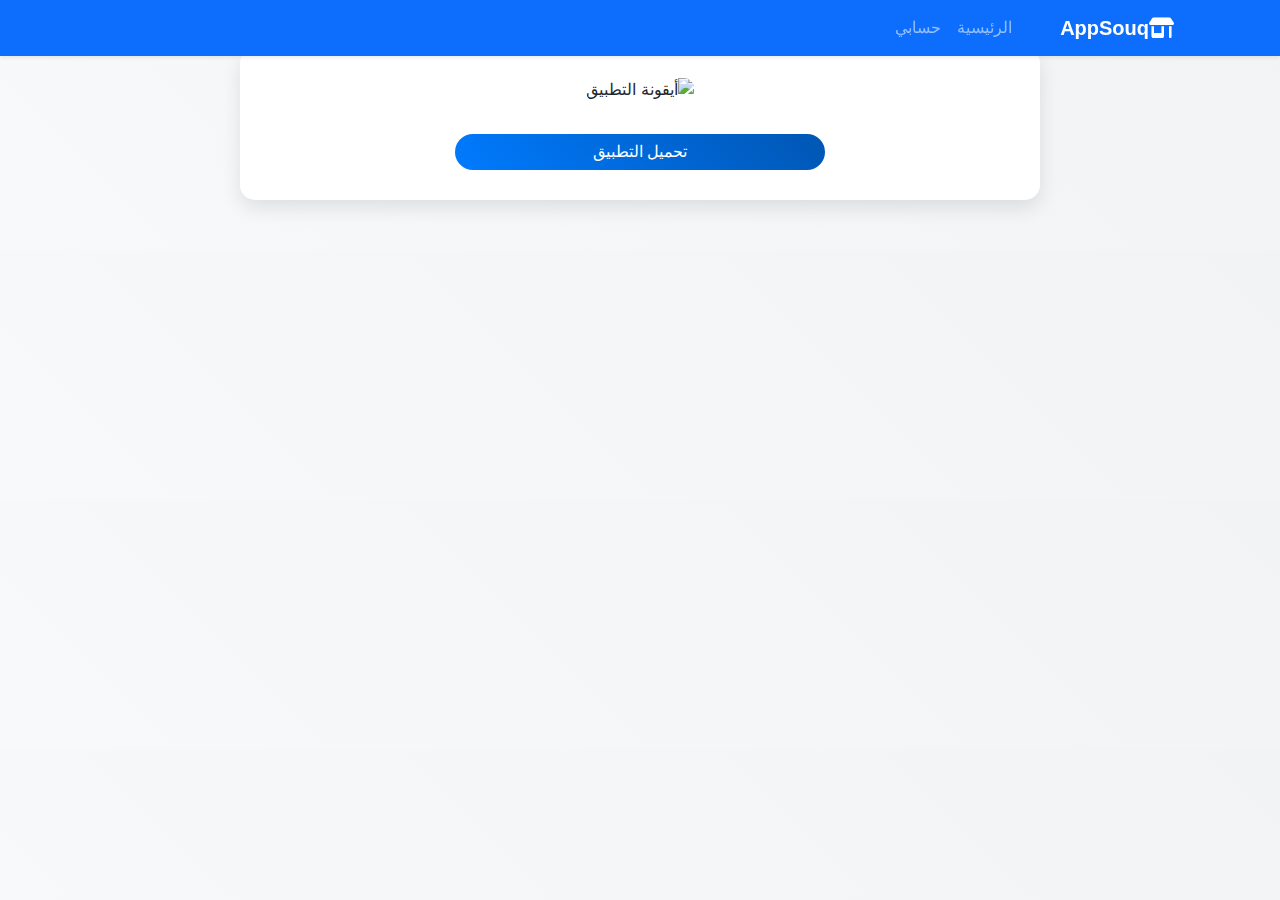
==== download.html @ 1bb94902 "Add files via upload" ====
<!DOCTYPE html>
<html lang="ar" dir="rtl">
<head>
    <meta charset="UTF-8">
    <meta name="viewport" content="width=device-width, initial-scale=1.0">
    <title>تحميل التطبيق - AppSouq</title>
    <link href="https://cdn.jsdelivr.net/npm/bootstrap@5.3.0/dist/css/bootstrap.min.css" rel="stylesheet">
    <link rel="stylesheet" href="https://cdnjs.cloudflare.com/ajax/libs/font-awesome/6.5.0/css/all.min.css">
    <style>
        body {
            font-family: 'Tajawal', sans-serif;
            background: linear-gradient(45deg, #f8f9fa 0%, #f1f3f5 100%);
        }
        .download-section {
            max-width: 800px;
            margin: 50px auto;
            padding: 30px;
            background: #fff;
            border-radius: 15px;
            box-shadow: 0 8px 20px rgba(0, 0, 0, 0.1);
        }
        .btn-primary {
            background: linear-gradient(45deg, #007BFF, #0056b3);
            border: none;
        }
        .btn-primary:hover {
            background: linear-gradient(45deg, #0056b3, #003f7f);
        }
        .app-icon {
            width: 100px;
            height: 100px;
            object-fit: cover;
            border-radius: 10px;
        }
    </style>
</head>
<body class="bg-light">

    <!-- شريط التنقل -->
    <nav class="navbar navbar-expand-lg navbar-dark bg-primary shadow-sm fixed-top">
        <div class="container">
            <a class="navbar-brand fw-bold d-flex align-items-center" href="index.html">
                <i class="fas fa-store-alt me-2"></i>
                <span>AppSouq</span>
            </a>
            <button class="navbar-toggler" type="button" data-bs-toggle="collapse" data-bs-target="#navbarNav">
                <span class="navbar-toggler-icon"></span>
            </button>
            <div class="collapse navbar-collapse" id="navbarNav">
                <ul class="navbar-nav ms-auto">
                    <li class="nav-item">
                        <a class="nav-link" href="index.html">الرئيسية</a>
                    </li>
                    <li class="nav-item">
                        <a class="nav-link" href="profile.html">حسابي</a>
                    </li>
                </ul>
            </div>
        </div>
    </nav>

    <!-- قسم تحميل التطبيق -->
    <section class="download-section mt-5">
        <div class="text-center">
            <img id="appIcon" class="app-icon mb-3" src="" alt="أيقونة التطبيق">
            <h2 id="appName" class="text-primary fw-bold mb-3"></h2>
            <p id="appDescription" class="text-muted"></p>
            <a id="downloadButton" href="#" class="btn btn-primary w-50 rounded-pill" download>تحميل التطبيق</a>
        </div>
    </section>

    <!-- Scripts -->
    <script src="https://cdn.jsdelivr.net/npm/bootstrap@5.3.0/dist/js/bootstrap.bundle.min.js"></script>
    <script src="https://www.gstatic.com/firebasejs/8.10.0/firebase-app.js"></script>
    <script src="https://www.gstatic.com/firebasejs/8.10.0/firebase-database.js"></script>
    <script>
        // إعداد Firebase
        const firebaseConfig = {
            apiKey: "AIzaSyAySsu-6Hgt07j4JOcjLryo-v0ECwGUIb8",
            authDomain: "Authjk",
            projectId: "appsouq-9714b",
            storageBucket: "appsouq-9714b.appspot.com",
            messagingSenderId: "437915304190",
            appId: "1:437915304190:android:e28af3f65c55e1c60ae5af",
            databaseURL: "https://appsouq-9714b-default-rtdb.firebaseio.com"
        };

        firebase.initializeApp(firebaseConfig);
        const database = firebase.database();

        // الحصول على معرف التطبيق من الرابط
        const urlParams = new URLSearchParams(window.location.search);
        const appId = urlParams.get('appId');

        if (appId) {
            // جلب بيانات التطبيق من Firebase
            database.ref('apps/' + appId).once('value').then((snapshot) => {
                const appData = snapshot.val();
                if (appData) {
                    document.getElementById('appName').textContent = appData.name;
                    document.getElementById('appIcon').src = appData.iconUrl;
                    document.getElementById('appDescription').textContent = appData.description;
                    document.getElementById('downloadButton').href = appData.fileUrl;
                } else {
                    alert('التطبيق غير موجود!');
                    window.location.href = 'index.html';
                }
            }).catch((error) => {
                alert('حدث خطأ أثناء تحميل بيانات التطبيق: ' + error.message);
                window.location.href = 'index.html';
            });
        } else {
            alert('معرف التطبيق مفقود!');
            window.location.href = 'index.html';
        }
    </script>

</body>
</html>
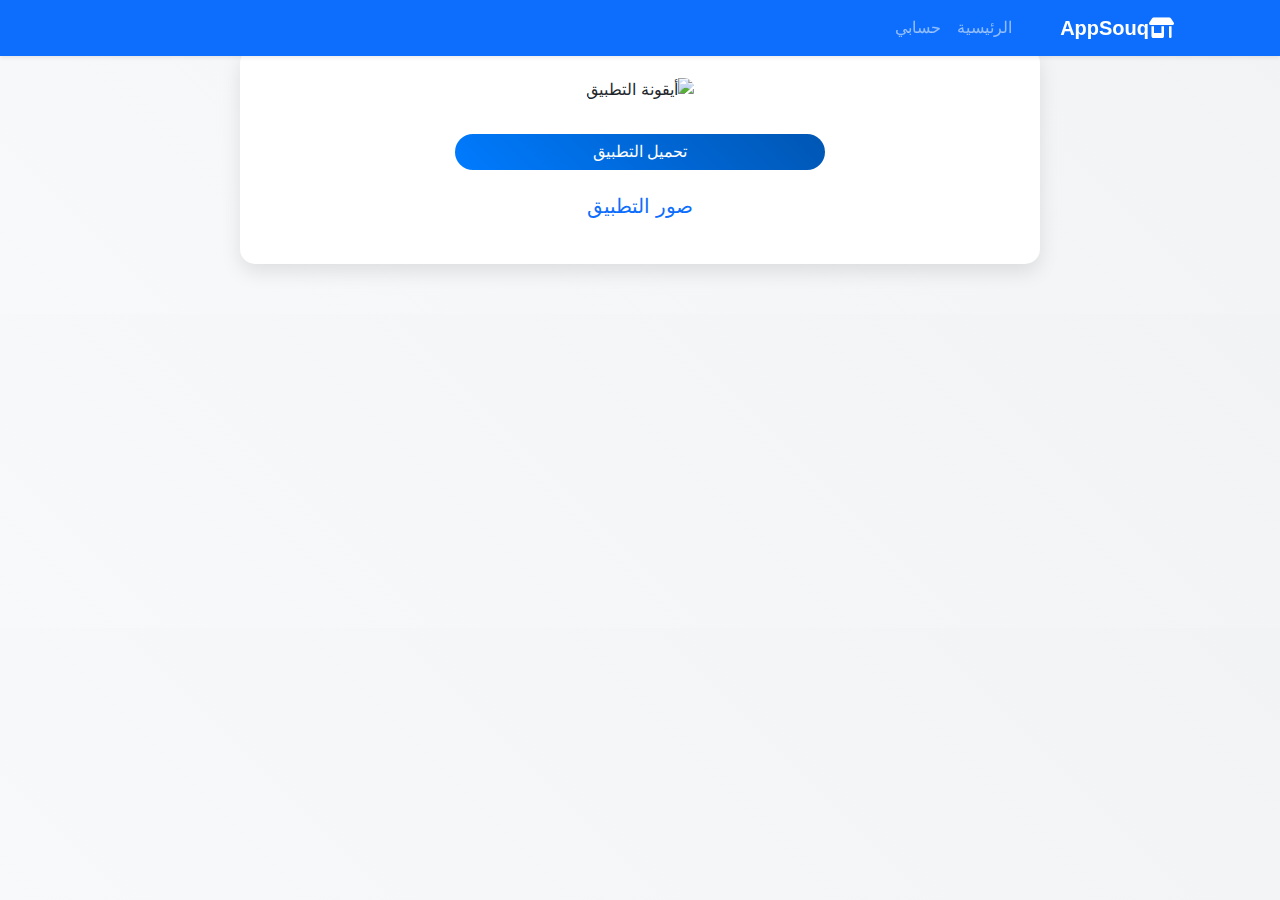
==== commit 1f0dc0e2: "Update download.html" ====
--- a/download.html
+++ b/download.html
@@ -31,6 +31,27 @@
             height: 100px;
             object-fit: cover;
             border-radius: 10px;
+        }
+        .screenshot {
+            max-width: 100%;
+            margin-bottom: 10px;
+            border-radius: 10px;
+        }
+        #progressBar {
+            height: 20px;
+            background-color: #007BFF;
+            width: 0;
+            border-radius: 10px;
+        }
+        #loadingText {
+            margin-top: 10px;
+        }
+        .error-message {
+            background-color: #ffcccc;
+            color: #ff0000;
+            padding: 10px;
+            border-radius: 5px;
+            display: none;
         }
     </style>
 </head>
@@ -65,7 +86,21 @@
             <img id="appIcon" class="app-icon mb-3" src="" alt="أيقونة التطبيق">
             <h2 id="appName" class="text-primary fw-bold mb-3"></h2>
             <p id="appDescription" class="text-muted"></p>
-            <a id="downloadButton" href="#" class="btn btn-primary w-50 rounded-pill" download>تحميل التطبيق</a>
+            <a id="downloadButton" href="#" class="btn btn-primary w-50 rounded-pill">تحميل التطبيق</a>
+            
+            <!-- قسم صور السكرين شوت -->
+            <div id="screenshotsSection" class="mt-4">
+                <h5 class="text-primary mb-3">صور التطبيق</h5>
+                <div id="screenshotsContainer" class="d-flex flex-wrap justify-content-center"></div>
+            </div>
+            
+            <div id="loadingSection" class="mt-4" style="display: none;">
+                <div id="progressBar"></div>
+                <p id="loadingText" class="text-muted">جاري تحميل التطبيق...</p>
+            </div>
+            <div id="errorMessage" class="error-message mt-3">
+                <strong>خطأ:</strong> الملف معطوب أو غير موجود.
+            </div>
         </div>
     </section>
 
@@ -73,6 +108,7 @@
     <script src="https://cdn.jsdelivr.net/npm/bootstrap@5.3.0/dist/js/bootstrap.bundle.min.js"></script>
     <script src="https://www.gstatic.com/firebasejs/8.10.0/firebase-app.js"></script>
     <script src="https://www.gstatic.com/firebasejs/8.10.0/firebase-database.js"></script>
+    <script src="https://www.gstatic.com/firebasejs/8.10.0/firebase-auth.js"></script>
     <script>
         // إعداد Firebase
         const firebaseConfig = {
@@ -87,33 +123,96 @@
 
         firebase.initializeApp(firebaseConfig);
         const database = firebase.database();
-
-        // الحصول على معرف التطبيق من الرابط
-        const urlParams = new URLSearchParams(window.location.search);
-        const appId = urlParams.get('appId');
-
-        if (appId) {
-            // جلب بيانات التطبيق من Firebase
-            database.ref('apps/' + appId).once('value').then((snapshot) => {
-                const appData = snapshot.val();
-                if (appData) {
-                    document.getElementById('appName').textContent = appData.name;
-                    document.getElementById('appIcon').src = appData.iconUrl;
-                    document.getElementById('appDescription').textContent = appData.description;
-                    document.getElementById('downloadButton').href = appData.fileUrl;
+        const auth = firebase.auth();
+
+        // التحقق من تسجيل دخول المستخدم والحصول على الـ UID
+        firebase.auth().onAuthStateChanged(function(user) {
+            if (user) {
+                const userUid = user.uid; // جلب الـ UID الخاص بالمستخدم
+                const urlParams = new URLSearchParams(window.location.search);
+                const appId = urlParams.get('appId');
+
+                if (appId) {
+                    // جلب بيانات التطبيق من Firebase بناءً على الـ UID
+                    database.ref('apps/' + userUid + '/' + appId).once('value').then((snapshot) => {
+                        const appData = snapshot.val();
+                        if (appData) {
+                            document.getElementById('appName').textContent = appData.name;
+                            document.getElementById('appIcon').src = appData.iconUrl;
+                            document.getElementById('appDescription').textContent = appData.description;
+                            document.getElementById('downloadButton').href = appData.fileUrl;
+
+                            // التحقق من صحة الرابط
+                            const fileUrl = appData.fileUrl;
+                            fetch(fileUrl, { method: 'HEAD' }).then(response => {
+                                if (response.ok) {
+                                    // إذا كان الرابط صحيحًا، لا تظهر رسالة الخطأ
+                                    document.getElementById('errorMessage').style.display = 'none';
+                                } else {
+                                    // إذا كان الرابط غير صحيح، إظهار رسالة الخطأ
+                                    document.getElementById('errorMessage').style.display = 'block';
+                                }
+                            }).catch(() => {
+                                // في حالة حدوث خطأ في الاتصال بالخادم، إظهار رسالة الخطأ
+                                document.getElementById('errorMessage').style.display = 'block';
+                            });
+
+                            // عرض صور السكرين شوت
+                            const screenshots = appData.screenshots || [];
+                            const screenshotsContainer = document.getElementById('screenshotsContainer');
+                            screenshotsContainer.innerHTML = ''; // إفراغ الصور القديمة
+
+                            screenshots.forEach((url) => {
+                                const img = document.createElement('img');
+                                img.src = url;
+                                img.className = 'screenshot';
+                                screenshotsContainer.appendChild(img);
+                            });
+                        } else {
+                            alert('التطبيق غير موجود!');
+                            window.location.href = 'index.html';
+                        }
+                    }).catch((error) => {
+                        alert('حدث خطأ أثناء تحميل بيانات التطبيق: ' + error.message);
+                        window.location.href = 'index.html';
+                    });
                 } else {
-                    alert('التطبيق غير موجود!');
+                    alert('معرف التطبيق مفقود!');
                     window.location.href = 'index.html';
                 }
-            }).catch((error) => {
-                alert('حدث خطأ أثناء تحميل بيانات التطبيق: ' + error.message);
-                window.location.href = 'index.html';
-            });
-        } else {
-            alert('معرف التطبيق مفقود!');
-            window.location.href = 'index.html';
-        }
+            } else {
+                alert('يجب تسجيل الدخول للوصول إلى هذه الصفحة!');
+                window.location.href = 'login.html';
+            }
+        });
+
+        // إضافة الحدث لزر التحميل
+        document.getElementById('downloadButton').addEventListener('click', function(event) {
+            event.preventDefault();
+            
+            // التحقق من وجود رسالة الخطأ
+            if (document.getElementById('errorMessage').style.display === 'none') {
+                // إخفاء زر التحميل
+                document.getElementById('downloadButton').style.display = 'none';
+
+                // إظهار شريط التحميل
+                document.getElementById('loadingSection').style.display = 'block';
+                let progress = 0;
+                const interval = setInterval(function() {
+                    progress += 10;
+                    document.getElementById('progressBar').style.width = progress + '%';
+                    if (progress >= 100) {
+                        clearInterval(interval);
+                        // بدء تحميل التطبيق
+                        window.location.href = document.getElementById('downloadButton').href; // تحميل الملف الفعلي
+                    }
+                }, 500); // زيادة التقدم كل نصف ثانية
+            } else {
+                // إذا كان هناك خطأ في الرابط
+                alert("الملف معطوب أو غير موجود.");
+            }
+        });
     </script>
 
 </body>
-</html>+</html>
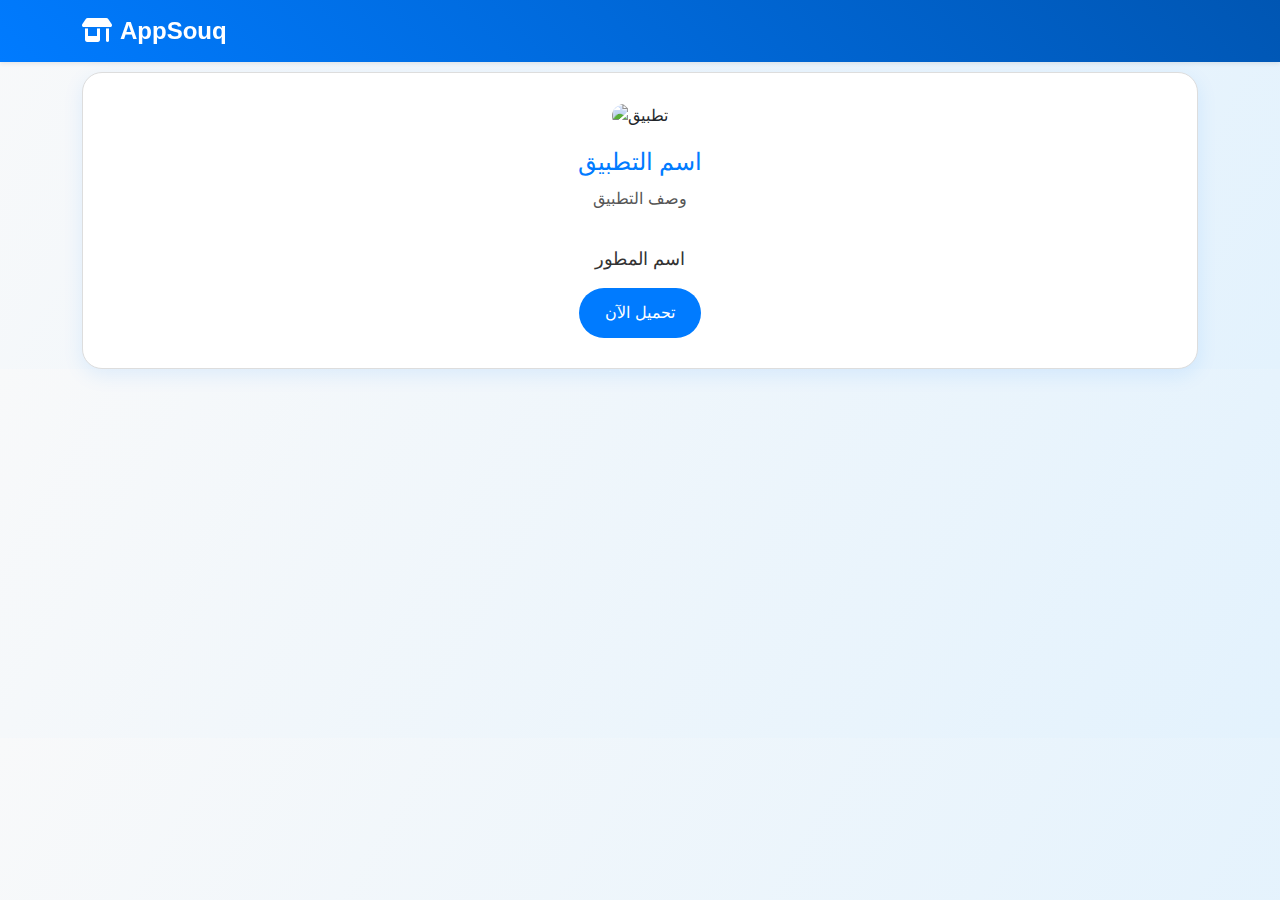
==== commit 5b25d272: "Update download.html" ====
--- a/download.html
+++ b/download.html
@@ -1,5 +1,5 @@
 <!DOCTYPE html>
-<html lang="ar" dir="rtl">
+<html lang="ar">
 <head>
     <meta charset="UTF-8">
     <meta name="viewport" content="width=device-width, initial-scale=1.0">
@@ -7,212 +7,220 @@
     <link href="https://cdn.jsdelivr.net/npm/bootstrap@5.3.0/dist/css/bootstrap.min.css" rel="stylesheet">
     <link rel="stylesheet" href="https://cdnjs.cloudflare.com/ajax/libs/font-awesome/6.5.0/css/all.min.css">
     <style>
+        :root {
+            --primary-color: #007BFF;
+            --secondary-color: #0056b3;
+            --accent-color: #00D1FF;
+            --dark-bg: #1A1A1A;
+            --light-bg: #F8F9FA;
+            --text-color: #212529;
+        }
+
         body {
             font-family: 'Tajawal', sans-serif;
-            background: linear-gradient(45deg, #f8f9fa 0%, #f1f3f5 100%);
-        }
+            background: linear-gradient(120deg, var(--light-bg) 0%, #E3F2FD 100%);
+            color: var(--text-color);
+        }
+
+        .navbar {
+            background: linear-gradient(45deg, var(--primary-color), var(--secondary-color));
+            box-shadow: 0 4px 15px rgba(0, 123, 255, 0.2);
+        }
+
+        .navbar-brand {
+            font-size: 1.5rem;
+            font-weight: bold;
+            color: #fff;
+            transition: color 0.3s;
+        }
+
+        .navbar-brand:hover {
+            color: var(--accent-color);
+        }
+
+        .navbar-nav .nav-link {
+            color: #fff;
+            font-weight: 500;
+            transition: color 0.3s;
+        }
+
+        .navbar-nav .nav-link:hover {
+            color: var(--accent-color);
+        }
+
         .download-section {
-            max-width: 800px;
-            margin: 50px auto;
+            margin-top: 100px;
+            text-align: center;
+        }
+
+        .download-card {
+            background: #fff;
+            border: 1px solid #ddd;
+            border-radius: 20px;
+            box-shadow: 0 6px 20px rgba(0, 123, 255, 0.1);
             padding: 30px;
-            background: #fff;
-            border-radius: 15px;
-            box-shadow: 0 8px 20px rgba(0, 0, 0, 0.1);
-        }
-        .btn-primary {
-            background: linear-gradient(45deg, #007BFF, #0056b3);
-            border: none;
-        }
-        .btn-primary:hover {
-            background: linear-gradient(45deg, #0056b3, #003f7f);
-        }
-        .app-icon {
-            width: 100px;
-            height: 100px;
+        }
+
+        .download-card img {
+            width: 150px;
+            height: 150px;
+            object-fit: cover;
+            border-radius: 20px;
+        }
+
+        .download-card h5 {
+            font-size: 1.5rem;
+            color: var(--primary-color);
+            margin-top: 20px;
+        }
+
+        .download-card .description {
+            font-size: 1rem;
+            color: #555;
+            margin-top: 10px;
+        }
+
+        .screenshot-gallery {
+            display: flex;
+            justify-content: center;
+            gap: 15px;
+            margin-top: 20px;
+        }
+
+        .screenshot-gallery img {
+            width: 200px;
+            height: 400px;
             object-fit: cover;
             border-radius: 10px;
         }
-        .screenshot {
-            max-width: 100%;
-            margin-bottom: 10px;
-            border-radius: 10px;
-        }
-        #progressBar {
-            height: 20px;
-            background-color: #007BFF;
-            width: 0;
-            border-radius: 10px;
-        }
-        #loadingText {
-            margin-top: 10px;
-        }
-        .error-message {
-            background-color: #ffcccc;
-            color: #ff0000;
-            padding: 10px;
-            border-radius: 5px;
-            display: none;
+
+        .developer-name {
+            font-size: 1.1rem;
+            color: #333;
+            margin-top: 15px;
+        }
+
+        .btn-download {
+            background: var(--primary-color);
+            color: #fff;
+            padding: 12px 25px;
+            border-radius: 30px;
+            transition: background 0.3s, transform 0.3s;
+        }
+
+        .btn-download:hover {
+            background: var(--accent-color);
+            transform: translateY(-2px);
+        }
+
+        .btn-download:active {
+            transform: translateY(0);
         }
     </style>
+    <script src="https://www.gstatic.com/firebasejs/8.10.0/firebase-app.js"></script>
+    <script src="https://www.gstatic.com/firebasejs/8.10.0/firebase-auth.js"></script>
+    <script src="https://www.gstatic.com/firebasejs/8.10.0/firebase-database.js"></script>
+    <script src="firebase-config.js"></script>
 </head>
-<body class="bg-light">
-
-    <!-- شريط التنقل -->
+<body>
+
+    <!-- شريط التنقل العلوي -->
     <nav class="navbar navbar-expand-lg navbar-dark bg-primary shadow-sm fixed-top">
         <div class="container">
-            <a class="navbar-brand fw-bold d-flex align-items-center" href="index.html">
-                <i class="fas fa-store-alt me-2"></i>
-                <span>AppSouq</span>
+            <!-- اسم التطبيق في شريط التنقل يصبح رابطًا لصفحة index.html -->
+            <a class="navbar-brand fw-bold" href="index.html">
+                <i class="fas fa-store-alt me-2"></i>AppSouq
             </a>
             <button class="navbar-toggler" type="button" data-bs-toggle="collapse" data-bs-target="#navbarNav">
                 <span class="navbar-toggler-icon"></span>
             </button>
             <div class="collapse navbar-collapse" id="navbarNav">
-                <ul class="navbar-nav ms-auto">
-                    <li class="nav-item">
-                        <a class="nav-link" href="index.html">الرئيسية</a>
-                    </li>
-                    <li class="nav-item">
-                        <a class="nav-link" href="profile.html">حسابي</a>
-                    </li>
-                </ul>
+                <ul class="navbar-nav ms-auto" id="navLinks"></ul>
             </div>
         </div>
     </nav>
 
     <!-- قسم تحميل التطبيق -->
-    <section class="download-section mt-5">
-        <div class="text-center">
-            <img id="appIcon" class="app-icon mb-3" src="" alt="أيقونة التطبيق">
-            <h2 id="appName" class="text-primary fw-bold mb-3"></h2>
-            <p id="appDescription" class="text-muted"></p>
-            <a id="downloadButton" href="#" class="btn btn-primary w-50 rounded-pill">تحميل التطبيق</a>
-            
-            <!-- قسم صور السكرين شوت -->
-            <div id="screenshotsSection" class="mt-4">
-                <h5 class="text-primary mb-3">صور التطبيق</h5>
-                <div id="screenshotsContainer" class="d-flex flex-wrap justify-content-center"></div>
+    <div class="container mt-5 pt-4 download-section">
+        <div class="download-card">
+            <img src="" id="appIcon" alt="تطبيق">
+            <h5 id="appName">اسم التطبيق</h5>
+            <p id="appDescription" class="description">وصف التطبيق</p>
+
+            <!-- معرض الصور التوضيحية -->
+            <div class="screenshot-gallery" id="screenshotGallery">
+                <!-- سيتم تحميل الصور هنا -->
             </div>
-            
-            <div id="loadingSection" class="mt-4" style="display: none;">
-                <div id="progressBar"></div>
-                <p id="loadingText" class="text-muted">جاري تحميل التطبيق...</p>
-            </div>
-            <div id="errorMessage" class="error-message mt-3">
-                <strong>خطأ:</strong> الملف معطوب أو غير موجود.
-            </div>
+
+            <p class="developer-name" id="developerName">اسم المطور</p>
+            <a href="#" id="downloadBtn" class="btn btn-download">تحميل الآن</a>
         </div>
-    </section>
+    </div>
 
     <!-- Scripts -->
     <script src="https://cdn.jsdelivr.net/npm/bootstrap@5.3.0/dist/js/bootstrap.bundle.min.js"></script>
-    <script src="https://www.gstatic.com/firebasejs/8.10.0/firebase-app.js"></script>
-    <script src="https://www.gstatic.com/firebasejs/8.10.0/firebase-database.js"></script>
-    <script src="https://www.gstatic.com/firebasejs/8.10.0/firebase-auth.js"></script>
     <script>
-        // إعداد Firebase
-        const firebaseConfig = {
-            apiKey: "AIzaSyAySsu-6Hgt07j4JOcjLryo-v0ECwGUIb8",
-            authDomain: "Authjk",
-            projectId: "appsouq-9714b",
-            storageBucket: "appsouq-9714b.appspot.com",
-            messagingSenderId: "437915304190",
-            appId: "1:437915304190:android:e28af3f65c55e1c60ae5af",
-            databaseURL: "https://appsouq-9714b-default-rtdb.firebaseio.com"
-        };
-
-        firebase.initializeApp(firebaseConfig);
-        const database = firebase.database();
         const auth = firebase.auth();
-
-        // التحقق من تسجيل دخول المستخدم والحصول على الـ UID
-        firebase.auth().onAuthStateChanged(function(user) {
+        const db = firebase.database();
+        const appIcon = document.getElementById('appIcon');
+        const appName = document.getElementById('appName');
+        const appDescription = document.getElementById('appDescription');
+        const downloadBtn = document.getElementById('downloadBtn');
+        const screenshotGallery = document.getElementById('screenshotGallery');
+        const developerName = document.getElementById('developerName');
+
+        const appId = new URLSearchParams(window.location.search).get('appId');
+
+        // تحديث حالة المستخدم في شريط التنقل
+        auth.onAuthStateChanged((user) => {
+            const navLinks = document.getElementById('navLinks');
+            navLinks.innerHTML = ''; 
+
             if (user) {
-                const userUid = user.uid; // جلب الـ UID الخاص بالمستخدم
-                const urlParams = new URLSearchParams(window.location.search);
-                const appId = urlParams.get('appId');
-
-                if (appId) {
-                    // جلب بيانات التطبيق من Firebase بناءً على الـ UID
-                    database.ref('apps/' + userUid + '/' + appId).once('value').then((snapshot) => {
-                        const appData = snapshot.val();
-                        if (appData) {
-                            document.getElementById('appName').textContent = appData.name;
-                            document.getElementById('appIcon').src = appData.iconUrl;
-                            document.getElementById('appDescription').textContent = appData.description;
-                            document.getElementById('downloadButton').href = appData.fileUrl;
-
-                            // التحقق من صحة الرابط
-                            const fileUrl = appData.fileUrl;
-                            fetch(fileUrl, { method: 'HEAD' }).then(response => {
-                                if (response.ok) {
-                                    // إذا كان الرابط صحيحًا، لا تظهر رسالة الخطأ
-                                    document.getElementById('errorMessage').style.display = 'none';
-                                } else {
-                                    // إذا كان الرابط غير صحيح، إظهار رسالة الخطأ
-                                    document.getElementById('errorMessage').style.display = 'block';
-                                }
-                            }).catch(() => {
-                                // في حالة حدوث خطأ في الاتصال بالخادم، إظهار رسالة الخطأ
-                                document.getElementById('errorMessage').style.display = 'block';
-                            });
-
-                            // عرض صور السكرين شوت
-                            const screenshots = appData.screenshots || [];
-                            const screenshotsContainer = document.getElementById('screenshotsContainer');
-                            screenshotsContainer.innerHTML = ''; // إفراغ الصور القديمة
-
-                            screenshots.forEach((url) => {
-                                const img = document.createElement('img');
-                                img.src = url;
-                                img.className = 'screenshot';
-                                screenshotsContainer.appendChild(img);
-                            });
-                        } else {
-                            alert('التطبيق غير موجود!');
-                            window.location.href = 'index.html';
-                        }
-                    }).catch((error) => {
-                        alert('حدث خطأ أثناء تحميل بيانات التطبيق: ' + error.message);
-                        window.location.href = 'index.html';
-                    });
+                navLinks.innerHTML = `
+                    <li class="nav-item"><a class="nav-link" href="#">تطبيقاتي</a></li>
+                    <li class="nav-item"><a class="nav-link" href="profile.html">حسابي</a></li>
+                    <li class="nav-item"><a class="nav-link" href="#" id="logoutBtn">تسجيل الخروج</a></li>
+                    <li class="nav-item"><a class="nav-link" href="upload.html">رفع تطبيق</a></li>
+                `;
+                document.getElementById('logoutBtn').addEventListener('click', () => {
+                    auth.signOut().then(() => window.location.reload());
+                });
+            } else {
+                navLinks.innerHTML = `
+                    <li class="nav-item"><a class="nav-link" href="login.html">تسجيل الدخول</a></li>
+                    <li class="nav-item"><a class="nav-link" href="signup.html">إنشاء حساب</a></li>
+                `;
+            }
+        });
+
+        // تحميل تفاصيل التطبيق
+        db.ref('apps/' + appId).on('value', (snapshot) => {
+            const app = snapshot.val();
+            if (app) {
+                appIcon.src = app.iconUrl;
+                appName.textContent = app.name;
+                appDescription.textContent = app.description;
+                developerName.textContent = `المطور: ${app.developer || 'غير محدد'}`;
+                downloadBtn.href = app.fileUrl;
+
+                // إضافة صور الشاشات
+                if (app.screenshots && app.screenshots.length > 0) {
+                    screenshotGallery.innerHTML = app.screenshots.map(url => `
+                        <img src="${url}" alt="Screenshot">
+                    `).join('');
                 } else {
-                    alert('معرف التطبيق مفقود!');
-                    window.location.href = 'index.html';
+                    screenshotGallery.innerHTML = '<p>لا توجد صور توضيحية لهذا التطبيق.</p>';
                 }
             } else {
-                alert('يجب تسجيل الدخول للوصول إلى هذه الصفحة!');
-                window.location.href = 'login.html';
-            }
-        });
-
-        // إضافة الحدث لزر التحميل
-        document.getElementById('downloadButton').addEventListener('click', function(event) {
-            event.preventDefault();
-            
-            // التحقق من وجود رسالة الخطأ
-            if (document.getElementById('errorMessage').style.display === 'none') {
-                // إخفاء زر التحميل
-                document.getElementById('downloadButton').style.display = 'none';
-
-                // إظهار شريط التحميل
-                document.getElementById('loadingSection').style.display = 'block';
-                let progress = 0;
-                const interval = setInterval(function() {
-                    progress += 10;
-                    document.getElementById('progressBar').style.width = progress + '%';
-                    if (progress >= 100) {
-                        clearInterval(interval);
-                        // بدء تحميل التطبيق
-                        window.location.href = document.getElementById('downloadButton').href; // تحميل الملف الفعلي
-                    }
-                }, 500); // زيادة التقدم كل نصف ثانية
-            } else {
-                // إذا كان هناك خطأ في الرابط
-                alert("الملف معطوب أو غير موجود.");
+                // في حالة عدم العثور على التطبيق
+                appName.textContent = "التطبيق غير موجود";
+                appDescription.textContent = "عذراً، لا يمكن العثور على التطبيق.";
+                developerName.textContent = "";
+                screenshotGallery.innerHTML = '<p>لا توجد صور توضيحية لهذا التطبيق.</p>';
+                downloadBtn.style.display = "none"; // إخفاء زر التحميل
             }
         });
     </script>
-
 </body>
 </html>
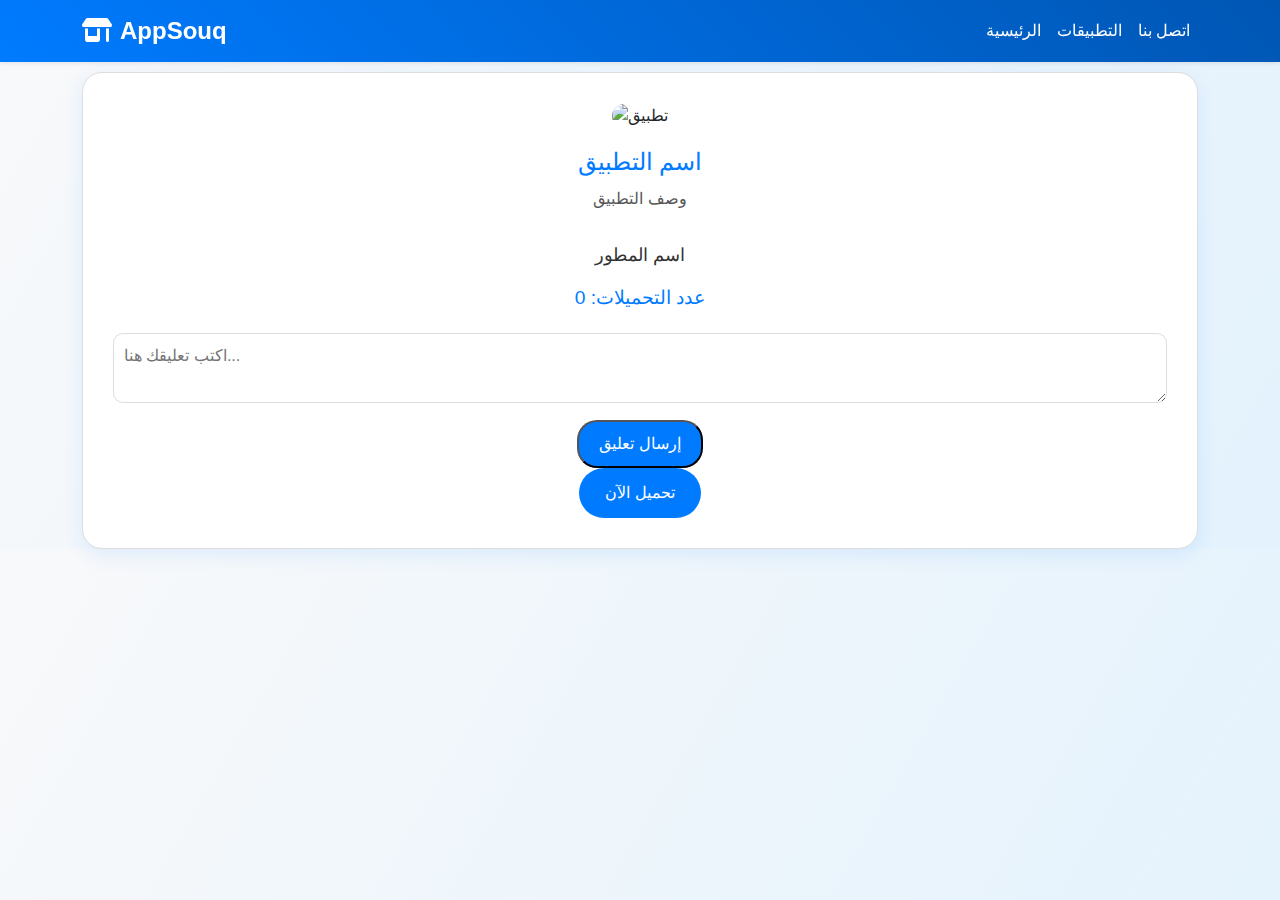
==== commit 12f258f9: "Update download.html" ====
--- a/download.html
+++ b/download.html
@@ -85,13 +85,34 @@
             justify-content: center;
             gap: 15px;
             margin-top: 20px;
-        }
-
-        .screenshot-gallery img {
-            width: 200px;
+            position: relative;
+            width: 100%;
+            max-width: 600px;
+            margin: 0 auto;
+        }
+
+        .screenshot-wrapper {
+            perspective: 1000px;
+        }
+
+        .screenshot {
+            width: 100%;
             height: 400px;
+            border-radius: 10px;
+            transition: transform 0.6s ease-in-out;
+            transform-style: preserve-3d;
+            cursor: pointer;
+        }
+
+        .screenshot img {
+            width: 100%;
+            height: 100%;
+            border-radius: 10px;
             object-fit: cover;
-            border-radius: 10px;
+        }
+
+        .screenshot.flip {
+            transform: rotateY(180deg);
         }
 
         .developer-name {
@@ -116,18 +137,44 @@
         .btn-download:active {
             transform: translateY(0);
         }
+
+        .downloads-count {
+            font-size: 1.2rem;
+            color: var(--primary-color);
+            margin-top: 15px;
+        }
+
+        .comment-section {
+            margin-top: 20px;
+        }
+
+        .comment-box {
+            width: 100%;
+            padding: 10px;
+            border-radius: 10px;
+            border: 1px solid #ddd;
+            margin-bottom: 10px;
+            font-size: 1rem;
+        }
+
+        .submit-comment-btn {
+            background: var(--primary-color);
+            color: #fff;
+            padding: 10px 20px;
+            border-radius: 20px;
+            cursor: pointer;
+            transition: background 0.3s;
+        }
+
+        .submit-comment-btn:hover {
+            background: var(--accent-color);
+        }
     </style>
-    <script src="https://www.gstatic.com/firebasejs/8.10.0/firebase-app.js"></script>
-    <script src="https://www.gstatic.com/firebasejs/8.10.0/firebase-auth.js"></script>
-    <script src="https://www.gstatic.com/firebasejs/8.10.0/firebase-database.js"></script>
-    <script src="firebase-config.js"></script>
 </head>
 <body>
 
-    <!-- شريط التنقل العلوي -->
     <nav class="navbar navbar-expand-lg navbar-dark bg-primary shadow-sm fixed-top">
         <div class="container">
-            <!-- اسم التطبيق في شريط التنقل يصبح رابطًا لصفحة index.html -->
             <a class="navbar-brand fw-bold" href="index.html">
                 <i class="fas fa-store-alt me-2"></i>AppSouq
             </a>
@@ -135,12 +182,15 @@
                 <span class="navbar-toggler-icon"></span>
             </button>
             <div class="collapse navbar-collapse" id="navbarNav">
-                <ul class="navbar-nav ms-auto" id="navLinks"></ul>
+                <ul class="navbar-nav ms-auto">
+                    <li class="nav-item"><a class="nav-link" href="#">الرئيسية</a></li>
+                    <li class="nav-item"><a class="nav-link" href="#">التطبيقات</a></li>
+                    <li class="nav-item"><a class="nav-link" href="#">اتصل بنا</a></li>
+                </ul>
             </div>
         </div>
     </nav>
 
-    <!-- قسم تحميل التطبيق -->
     <div class="container mt-5 pt-4 download-section">
         <div class="download-card">
             <img src="" id="appIcon" alt="تطبيق">
@@ -148,54 +198,56 @@
             <p id="appDescription" class="description">وصف التطبيق</p>
 
             <!-- معرض الصور التوضيحية -->
-            <div class="screenshot-gallery" id="screenshotGallery">
-                <!-- سيتم تحميل الصور هنا -->
+            <div class="screenshot-gallery" id="screenshotGallery"></div>
+
+            <p class="developer-name" id="developerName">اسم المطور</p>
+
+            <!-- عدد التحميلات -->
+            <p class="downloads-count" id="downloadsCount">عدد التحميلات: 0</p>
+
+            <!-- قسم التعليقات -->
+            <div class="comment-section">
+                <textarea class="comment-box" id="commentBox" placeholder="اكتب تعليقك هنا..."></textarea>
+                <button class="submit-comment-btn" id="submitCommentBtn">إرسال تعليق</button>
             </div>
 
-            <p class="developer-name" id="developerName">اسم المطور</p>
             <a href="#" id="downloadBtn" class="btn btn-download">تحميل الآن</a>
         </div>
     </div>
 
-    <!-- Scripts -->
-    <script src="https://cdn.jsdelivr.net/npm/bootstrap@5.3.0/dist/js/bootstrap.bundle.min.js"></script>
-    <script>
-        const auth = firebase.auth();
-        const db = firebase.database();
+    <!-- إضافة Firebase SDK -->
+    <script type="module">
+        // استيراد Firebase SDK
+        import { initializeApp } from "https://www.gstatic.com/firebasejs/9.6.1/firebase-app.js";
+        import { getDatabase, ref, get } from "https://www.gstatic.com/firebasejs/9.6.1/firebase-database.js";
+        
+        const firebaseConfig = {
+    apiKey: "AIzaSyAySsu-6Hgt07j4JOcjLryo-v0ECwGUIb8",
+    authDomain: "",
+    projectId: "appsouq-9714b",
+    storageBucket: "appsouq-9714b.appspot.com",
+    messagingSenderId: "437915304190",
+    appId: "1:437915304190:android:e28af3f65c55e1c60ae5af",
+    databaseURL: "https://appsouq-9714b-default-rtdb.firebaseio.com"
+        };
+
+        const app = initializeApp(firebaseConfig);
+        const db = getDatabase(app);
+
         const appIcon = document.getElementById('appIcon');
         const appName = document.getElementById('appName');
         const appDescription = document.getElementById('appDescription');
         const downloadBtn = document.getElementById('downloadBtn');
         const screenshotGallery = document.getElementById('screenshotGallery');
         const developerName = document.getElementById('developerName');
+        const downloadsCount = document.getElementById('downloadsCount');
+        const commentBox = document.getElementById('commentBox');
+        const submitCommentBtn = document.getElementById('submitCommentBtn');
 
         const appId = new URLSearchParams(window.location.search).get('appId');
 
-        // تحديث حالة المستخدم في شريط التنقل
-        auth.onAuthStateChanged((user) => {
-            const navLinks = document.getElementById('navLinks');
-            navLinks.innerHTML = ''; 
-
-            if (user) {
-                navLinks.innerHTML = `
-                    <li class="nav-item"><a class="nav-link" href="#">تطبيقاتي</a></li>
-                    <li class="nav-item"><a class="nav-link" href="profile.html">حسابي</a></li>
-                    <li class="nav-item"><a class="nav-link" href="#" id="logoutBtn">تسجيل الخروج</a></li>
-                    <li class="nav-item"><a class="nav-link" href="upload.html">رفع تطبيق</a></li>
-                `;
-                document.getElementById('logoutBtn').addEventListener('click', () => {
-                    auth.signOut().then(() => window.location.reload());
-                });
-            } else {
-                navLinks.innerHTML = `
-                    <li class="nav-item"><a class="nav-link" href="login.html">تسجيل الدخول</a></li>
-                    <li class="nav-item"><a class="nav-link" href="signup.html">إنشاء حساب</a></li>
-                `;
-            }
-        });
-
-        // تحميل تفاصيل التطبيق
-        db.ref('apps/' + appId).on('value', (snapshot) => {
+        const appRef = ref(db, 'apps/' + appId);
+        get(appRef).then((snapshot) => {
             const app = snapshot.val();
             if (app) {
                 appIcon.src = app.iconUrl;
@@ -203,24 +255,65 @@
                 appDescription.textContent = app.description;
                 developerName.textContent = `المطور: ${app.developer || 'غير محدد'}`;
                 downloadBtn.href = app.fileUrl;
-
-                // إضافة صور الشاشات
+                downloadsCount.textContent = `عدد التحميلات: ${app.downloads || 0}`;
+
                 if (app.screenshots && app.screenshots.length > 0) {
-                    screenshotGallery.innerHTML = app.screenshots.map(url => `
-                        <img src="${url}" alt="Screenshot">
-                    `).join('');
+                    let currentIndex = 0;
+
+                    const updateScreenshotGallery = (screenshots) => {
+                        screenshotGallery.innerHTML = `
+                            <div class="screenshot-wrapper">
+                                <div class="screenshot" id="screenshot${currentIndex}">
+                                    <img src="${screenshots[currentIndex]}" alt="Screenshot">
+                                </div>
+                            </div>
+                        `;
+                        const screenshotElement = document.getElementById(`screenshot${currentIndex}`);
+                        screenshotElement.addEventListener('click', () => {
+                            screenshotElement.classList.add('flip');
+                            currentIndex = (currentIndex + 1) % screenshots.length; // الانتقال للصورة التالية
+                            setTimeout(() => {
+                                updateScreenshotGallery(screenshots);
+                            }, 600); // مدة تأثير القلب
+                        });
+                    };
+
+                    updateScreenshotGallery(app.screenshots);
                 } else {
                     screenshotGallery.innerHTML = '<p>لا توجد صور توضيحية لهذا التطبيق.</p>';
                 }
+
+                // إرسال تعليق
+                submitCommentBtn.addEventListener('click', () => {
+                    const userComment = commentBox.value;
+                    if (userComment) {
+                        // تخزين التعليق في قاعدة البيانات
+                        const commentRef = ref(db, 'apps/' + appId + '/comments');
+                        commentRef.push({
+                            userComment: userComment,
+                            timestamp: new Date().toISOString()
+                        });
+                        alert('تم إرسال تعليقك بنجاح!');
+                        commentBox.value = ''; // مسح الحقل بعد الإرسال
+                    } else {
+                        alert('يرجى كتابة تعليق أولاً.');
+                    }
+                });
             } else {
-                // في حالة عدم العثور على التطبيق
                 appName.textContent = "التطبيق غير موجود";
                 appDescription.textContent = "عذراً، لا يمكن العثور على التطبيق.";
                 developerName.textContent = "";
                 screenshotGallery.innerHTML = '<p>لا توجد صور توضيحية لهذا التطبيق.</p>';
-                downloadBtn.style.display = "none"; // إخفاء زر التحميل
+                downloadBtn.style.display = "none"; 
+                downloadsCount.style.display = "none";
             }
+        }).catch((error) => {
+            console.error("Error fetching app data:", error);
+            appName.textContent = "حدث خطأ";
+            appDescription.textContent = "لم نتمكن من تحميل معلومات التطبيق.";
         });
     </script>
+
+    <script src="https://cdn.jsdelivr.net/npm/bootstrap@5.3.0/dist/js/bootstrap.bundle.min.js"></script>
 </body>
 </html>
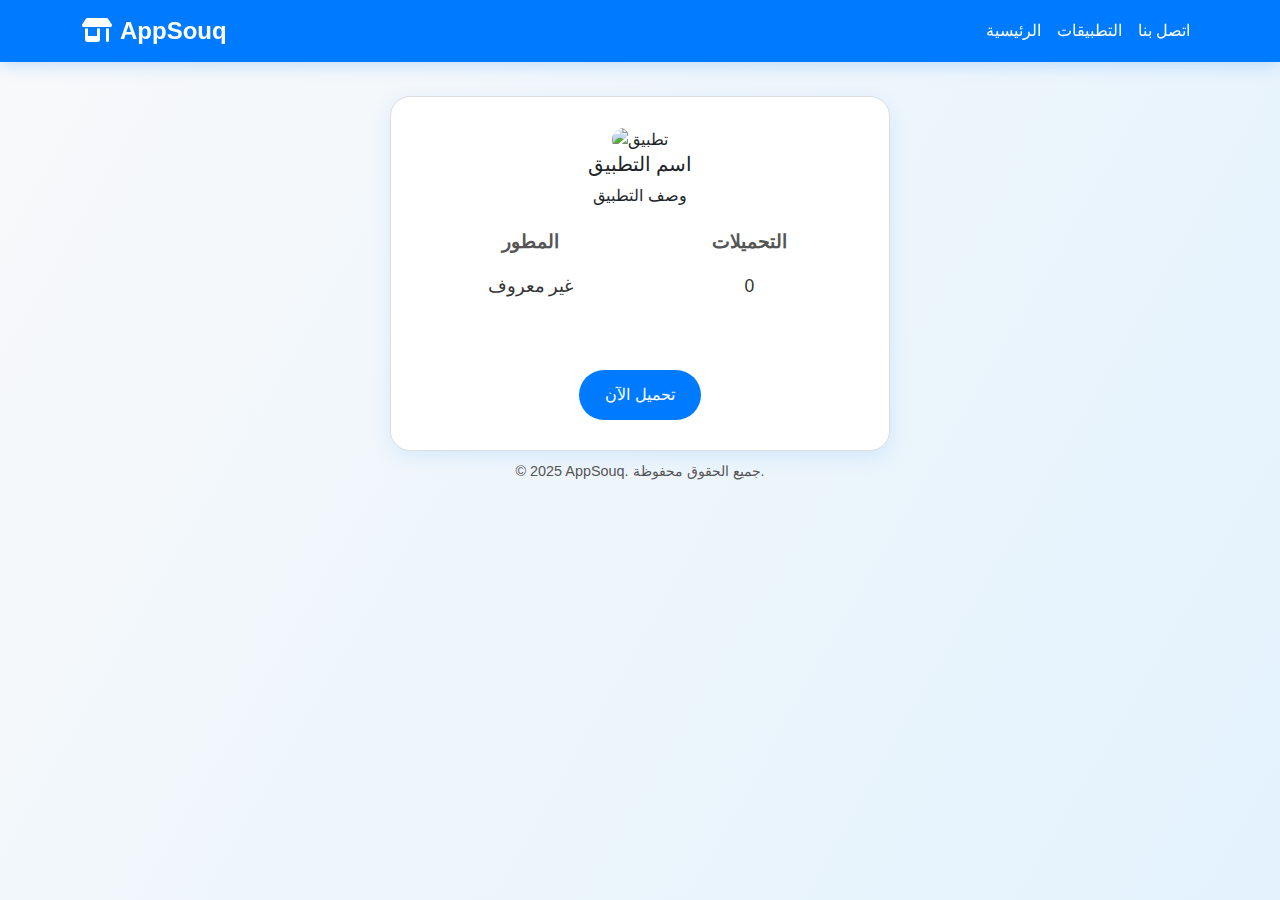
==== commit 838129cb: "Update download.html" ====
--- a/download.html
+++ b/download.html
@@ -11,169 +11,117 @@
             --primary-color: #007BFF;
             --secondary-color: #0056b3;
             --accent-color: #00D1FF;
-            --dark-bg: #1A1A1A;
             --light-bg: #F8F9FA;
             --text-color: #212529;
         }
-
-        body {
+        body, html {
+            height: 100%;
+            margin: 0;
+            display: flex;
+            flex-direction: column;
             font-family: 'Tajawal', sans-serif;
             background: linear-gradient(120deg, var(--light-bg) 0%, #E3F2FD 100%);
             color: var(--text-color);
         }
-
         .navbar {
-            background: linear-gradient(45deg, var(--primary-color), var(--secondary-color));
+            background: var(--primary-color);
             box-shadow: 0 4px 15px rgba(0, 123, 255, 0.2);
         }
-
         .navbar-brand {
             font-size: 1.5rem;
             font-weight: bold;
             color: #fff;
             transition: color 0.3s;
         }
-
         .navbar-brand:hover {
             color: var(--accent-color);
         }
-
         .navbar-nav .nav-link {
             color: #fff;
             font-weight: 500;
             transition: color 0.3s;
         }
-
         .navbar-nav .nav-link:hover {
             color: var(--accent-color);
         }
-
-        .download-section {
-            margin-top: 100px;
-            text-align: center;
-        }
-
         .download-card {
+            max-width: 500px;
+            width: 90%;
             background: #fff;
             border: 1px solid #ddd;
             border-radius: 20px;
             box-shadow: 0 6px 20px rgba(0, 123, 255, 0.1);
             padding: 30px;
-        }
-
+            text-align: center;
+            margin: auto;
+        }
         .download-card img {
-            width: 150px;
-            height: 150px;
+            width: 120px;
+            height: 120px;
             object-fit: cover;
             border-radius: 20px;
         }
-
-        .download-card h5 {
-            font-size: 1.5rem;
-            color: var(--primary-color);
-            margin-top: 20px;
-        }
-
-        .download-card .description {
-            font-size: 1rem;
+        .app-info {
+            display: flex;
+            justify-content: space-between;
+            text-align: center;
+            margin: 20px 0;
+        }
+        .app-info div {
+            flex: 1;
+        }
+        .info-title {
+            font-weight: bold;
+            font-size: 1.2rem;
             color: #555;
-            margin-top: 10px;
-        }
-
+        }
+        .info-value {
+            font-size: 1.1rem;
+            color: #333;
+            font-weight: 500;
+        }
         .screenshot-gallery {
             display: flex;
+            flex-wrap: nowrap;
+            overflow-x: auto;
+            gap: 10px;
+            padding: 10px;
             justify-content: center;
-            gap: 15px;
-            margin-top: 20px;
-            position: relative;
-            width: 100%;
-            max-width: 600px;
-            margin: 0 auto;
-        }
-
-        .screenshot-wrapper {
-            perspective: 1000px;
-        }
-
-        .screenshot {
-            width: 100%;
-            height: 400px;
+        }
+        .screenshot-gallery img {
+            max-height: 150px;
             border-radius: 10px;
-            transition: transform 0.6s ease-in-out;
-            transform-style: preserve-3d;
-            cursor: pointer;
-        }
-
-        .screenshot img {
-            width: 100%;
-            height: 100%;
-            border-radius: 10px;
-            object-fit: cover;
-        }
-
-        .screenshot.flip {
-            transform: rotateY(180deg);
-        }
-
-        .developer-name {
-            font-size: 1.1rem;
-            color: #333;
-            margin-top: 15px;
-        }
-
+            cursor: pointer; /* Cursor change to indicate it's clickable */
+        }
         .btn-download {
             background: var(--primary-color);
             color: #fff;
             padding: 12px 25px;
             border-radius: 30px;
+            margin-top: 15px;
             transition: background 0.3s, transform 0.3s;
         }
-
         .btn-download:hover {
             background: var(--accent-color);
             transform: translateY(-2px);
         }
-
-        .btn-download:active {
-            transform: translateY(0);
-        }
-
-        .downloads-count {
-            font-size: 1.2rem;
-            color: var(--primary-color);
-            margin-top: 15px;
-        }
-
-        .comment-section {
-            margin-top: 20px;
-        }
-
-        .comment-box {
+        footer {
+            padding: 10px;
+            text-align: center;
+            font-size: 0.9rem;
+            color: #555;
+        }
+        /* Modal Style */
+        .modal-content img {
             width: 100%;
-            padding: 10px;
-            border-radius: 10px;
-            border: 1px solid #ddd;
-            margin-bottom: 10px;
-            font-size: 1rem;
-        }
-
-        .submit-comment-btn {
-            background: var(--primary-color);
-            color: #fff;
-            padding: 10px 20px;
-            border-radius: 20px;
-            cursor: pointer;
-            transition: background 0.3s;
-        }
-
-        .submit-comment-btn:hover {
-            background: var(--accent-color);
+            max-height: 80vh;
+            object-fit: contain;
         }
     </style>
 </head>
 <body>
-
-    <nav class="navbar navbar-expand-lg navbar-dark bg-primary shadow-sm fixed-top">
+    <!-- التول بار -->
+    <nav class="navbar navbar-expand-lg navbar-dark fixed-top">
         <div class="container">
             <a class="navbar-brand fw-bold" href="index.html">
                 <i class="fas fa-store-alt me-2"></i>AppSouq
@@ -190,45 +138,58 @@
             </div>
         </div>
     </nav>
-
-    <div class="container mt-5 pt-4 download-section">
+    <div class="container mt-5 pt-5">
         <div class="download-card">
             <img src="" id="appIcon" alt="تطبيق">
             <h5 id="appName">اسم التطبيق</h5>
             <p id="appDescription" class="description">وصف التطبيق</p>
-
-            <!-- معرض الصور التوضيحية -->
-            <div class="screenshot-gallery" id="screenshotGallery"></div>
-
-            <p class="developer-name" id="developerName">اسم المطور</p>
-
-            <!-- عدد التحميلات -->
-            <p class="downloads-count" id="downloadsCount">عدد التحميلات: 0</p>
-
-            <!-- قسم التعليقات -->
-            <div class="comment-section">
-                <textarea class="comment-box" id="commentBox" placeholder="اكتب تعليقك هنا..."></textarea>
-                <button class="submit-comment-btn" id="submitCommentBtn">إرسال تعليق</button>
-            </div>
-
+            <!-- ترتيب جديد: المطور - التحميلات -->
+            <div class="app-info">
+                <div>
+                    <p class="info-title">المطور</p>
+                    <p class="info-value" id="developerName">غير معروف</p>
+                </div>
+                <div>
+                    <p class="info-title">التحميلات</p>
+                    <p class="info-value" id="downloadsCount">0</p>
+                </div>
+            </div>
+            <!-- معرض الصور -->
+            <div class="screenshot-gallery" id="screenshotGallery">
+                <!-- سيتم ملؤه ديناميكياً -->
+            </div>
+            <!-- زر التحميل -->
             <a href="#" id="downloadBtn" class="btn btn-download">تحميل الآن</a>
         </div>
     </div>
-
-    <!-- إضافة Firebase SDK -->
+    <footer>
+        © 2025 AppSouq. جميع الحقوق محفوظة.
+    </footer>
+
+    <!-- Modal for enlarging images -->
+    <div class="modal fade" id="screenshotModal" tabindex="-1" aria-labelledby="screenshotModalLabel" aria-hidden="true">
+        <div class="modal-dialog modal-dialog-centered">
+            <div class="modal-content">
+                <div class="modal-body">
+                    <img id="modalScreenshot" src="" alt="Screenshot">
+                </div>
+            </div>
+        </div>
+    </div>
+
+    <!-- Firebase Script -->
     <script type="module">
-        // استيراد Firebase SDK
         import { initializeApp } from "https://www.gstatic.com/firebasejs/9.6.1/firebase-app.js";
-        import { getDatabase, ref, get } from "https://www.gstatic.com/firebasejs/9.6.1/firebase-database.js";
-        
+        import { getDatabase, ref, get, update } from "https://www.gstatic.com/firebasejs/9.6.1/firebase-database.js";
+
         const firebaseConfig = {
-    apiKey: "AIzaSyAySsu-6Hgt07j4JOcjLryo-v0ECwGUIb8",
-    authDomain: "",
-    projectId: "appsouq-9714b",
-    storageBucket: "appsouq-9714b.appspot.com",
-    messagingSenderId: "437915304190",
-    appId: "1:437915304190:android:e28af3f65c55e1c60ae5af",
-    databaseURL: "https://appsouq-9714b-default-rtdb.firebaseio.com"
+            apiKey: "AIzaSyAySsu-6Hgt07j4JOcjLryo-v0ECwGUIb8",
+            authDomain: "",
+            projectId: "appsouq-9714b",
+            storageBucket: "appsouq-9714b.appspot.com",
+            messagingSenderId: "437915304190",
+            appId: "1:437915304190:android:e28af3f65c55e1c60ae5af",
+            databaseURL: "https://appsouq-9714b-default-rtdb.firebaseio.com"
         };
 
         const app = initializeApp(firebaseConfig);
@@ -241,79 +202,69 @@
         const screenshotGallery = document.getElementById('screenshotGallery');
         const developerName = document.getElementById('developerName');
         const downloadsCount = document.getElementById('downloadsCount');
-        const commentBox = document.getElementById('commentBox');
-        const submitCommentBtn = document.getElementById('submitCommentBtn');
+        const screenshotModal = new bootstrap.Modal(document.getElementById('screenshotModal'));
+        const modalScreenshot = document.getElementById('modalScreenshot');
 
         const appId = new URLSearchParams(window.location.search).get('appId');
-
         const appRef = ref(db, 'apps/' + appId);
+
+        // جلب بيانات التطبيق
         get(appRef).then((snapshot) => {
             const app = snapshot.val();
             if (app) {
                 appIcon.src = app.iconUrl;
                 appName.textContent = app.name;
                 appDescription.textContent = app.description;
-                developerName.textContent = `المطور: ${app.developer || 'غير محدد'}`;
+                developerName.textContent = app.developer || 'غير محدد';
+                downloadsCount.textContent = app.downloads || 0;
                 downloadBtn.href = app.fileUrl;
-                downloadsCount.textContent = `عدد التحميلات: ${app.downloads || 0}`;
-
+
+                // إضافة صور الشاشات (Screenshots)
                 if (app.screenshots && app.screenshots.length > 0) {
-                    let currentIndex = 0;
-
-                    const updateScreenshotGallery = (screenshots) => {
-                        screenshotGallery.innerHTML = `
-                            <div class="screenshot-wrapper">
-                                <div class="screenshot" id="screenshot${currentIndex}">
-                                    <img src="${screenshots[currentIndex]}" alt="Screenshot">
-                                </div>
-                            </div>
-                        `;
-                        const screenshotElement = document.getElementById(`screenshot${currentIndex}`);
-                        screenshotElement.addEventListener('click', () => {
-                            screenshotElement.classList.add('flip');
-                            currentIndex = (currentIndex + 1) % screenshots.length; // الانتقال للصورة التالية
-                            setTimeout(() => {
-                                updateScreenshotGallery(screenshots);
-                            }, 600); // مدة تأثير القلب
+                    app.screenshots.forEach((screenshot) => {
+                        const img = document.createElement('img');
+                        img.src = screenshot;
+                        img.alt = "Screenshot";
+                        img.addEventListener('click', () => {
+                            modalScreenshot.src = screenshot;
+                            screenshotModal.show();
                         });
-                    };
-
-                    updateScreenshotGallery(app.screenshots);
+                        screenshotGallery.appendChild(img);
+                    });
                 } else {
                     screenshotGallery.innerHTML = '<p>لا توجد صور توضيحية لهذا التطبيق.</p>';
                 }
-
-                // إرسال تعليق
-                submitCommentBtn.addEventListener('click', () => {
-                    const userComment = commentBox.value;
-                    if (userComment) {
-                        // تخزين التعليق في قاعدة البيانات
-                        const commentRef = ref(db, 'apps/' + appId + '/comments');
-                        commentRef.push({
-                            userComment: userComment,
-                            timestamp: new Date().toISOString()
-                        });
-                        alert('تم إرسال تعليقك بنجاح!');
-                        commentBox.value = ''; // مسح الحقل بعد الإرسال
-                    } else {
-                        alert('يرجى كتابة تعليق أولاً.');
-                    }
-                });
-            } else {
-                appName.textContent = "التطبيق غير موجود";
-                appDescription.textContent = "عذراً، لا يمكن العثور على التطبيق.";
-                developerName.textContent = "";
-                screenshotGallery.innerHTML = '<p>لا توجد صور توضيحية لهذا التطبيق.</p>';
-                downloadBtn.style.display = "none"; 
-                downloadsCount.style.display = "none";
             }
-        }).catch((error) => {
-            console.error("Error fetching app data:", error);
-            appName.textContent = "حدث خطأ";
-            appDescription.textContent = "لم نتمكن من تحميل معلومات التطبيق.";
+        }).catch((error) => console.error("Error fetching app data:", error));
+
+        // التحقق مما إذا قام المستخدم بتحميل التطبيق من قبل
+        const userDownloadKey = `downloaded_${appId}`;
+        const hasDownloaded = localStorage.getItem(userDownloadKey);
+
+        // تحديث عدد التحميلات عند النقر على الزر
+        downloadBtn.addEventListener('click', (event) => {
+            event.preventDefault(); // منع السلوك الافتراضي للرابط
+
+            if (!hasDownloaded) {
+                // تحديث عدد التحميلات في Firebase
+                update(appRef, { downloads: (parseInt(downloadsCount.textContent) || 0) + 1 })
+                    .then(() => {
+                        // تحديث العداد مباشرة على الصفحة
+                        downloadsCount.textContent = parseInt(downloadsCount.textContent) + 1;
+
+                        // تخزين معرف التحميل في Local Storage
+                        localStorage.setItem(userDownloadKey, true);
+                    })
+                    .catch((error) => {
+                        console.error("Error updating downloads count:", error);
+                        alert('حدث خطأ أثناء تحديث عدد التحميلات.');
+                    });
+            }
+
+            // إعادة التوجيه إلى رابط التحميل بغض النظر عن حالة التحميل السابقة
+            window.location.href = downloadBtn.href;
         });
     </script>
-
     <script src="https://cdn.jsdelivr.net/npm/bootstrap@5.3.0/dist/js/bootstrap.bundle.min.js"></script>
 </body>
 </html>
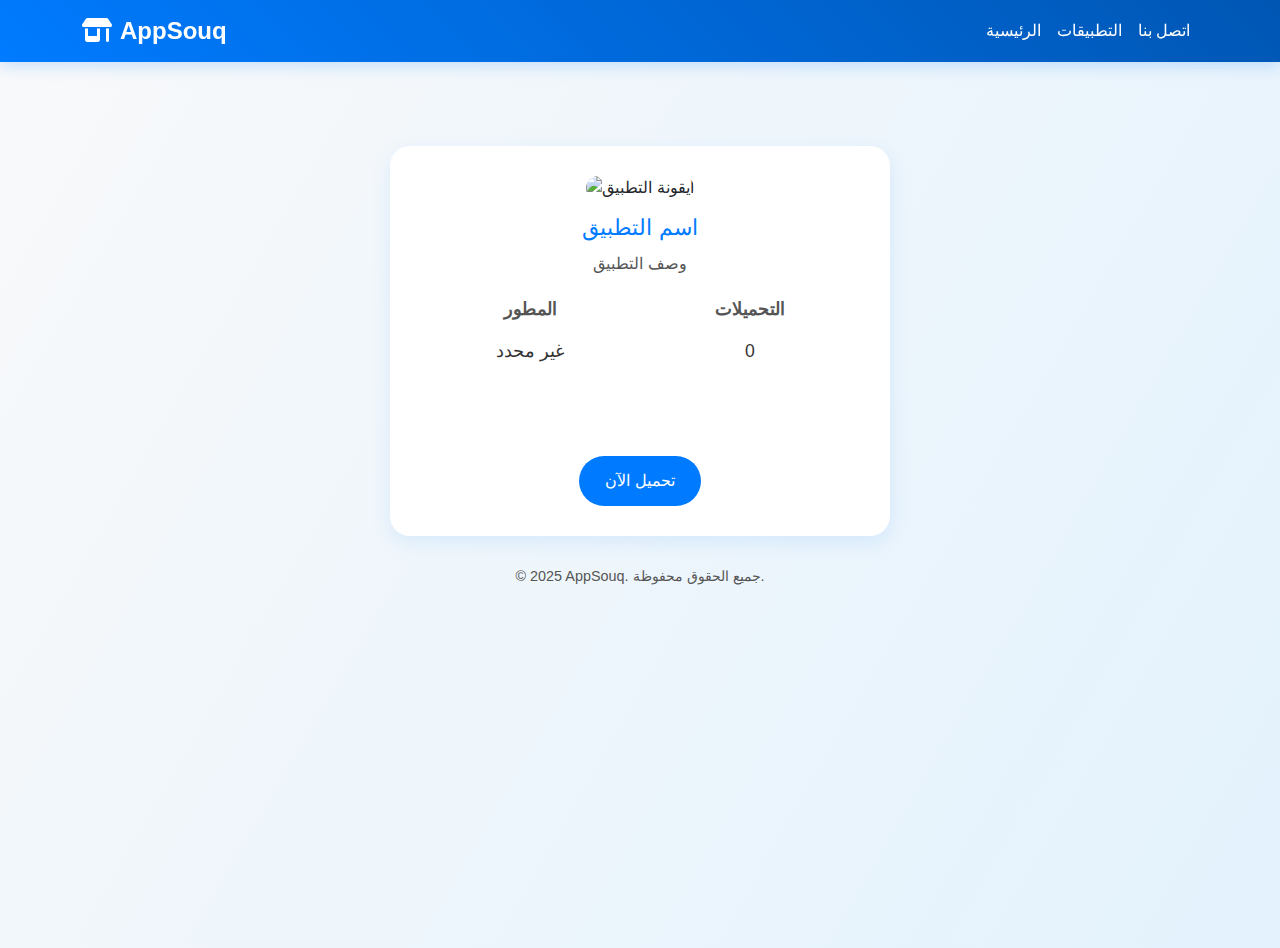
==== commit e53bacf0: "Update download.html" ====
--- a/download.html
+++ b/download.html
@@ -1,270 +1,313 @@
 <!DOCTYPE html>
 <html lang="ar">
 <head>
-    <meta charset="UTF-8">
-    <meta name="viewport" content="width=device-width, initial-scale=1.0">
-    <title>تحميل التطبيق - AppSouq</title>
-    <link href="https://cdn.jsdelivr.net/npm/bootstrap@5.3.0/dist/css/bootstrap.min.css" rel="stylesheet">
-    <link rel="stylesheet" href="https://cdnjs.cloudflare.com/ajax/libs/font-awesome/6.5.0/css/all.min.css">
-    <style>
-        :root {
-            --primary-color: #007BFF;
-            --secondary-color: #0056b3;
-            --accent-color: #00D1FF;
-            --light-bg: #F8F9FA;
-            --text-color: #212529;
-        }
-        body, html {
-            height: 100%;
-            margin: 0;
-            display: flex;
-            flex-direction: column;
-            font-family: 'Tajawal', sans-serif;
-            background: linear-gradient(120deg, var(--light-bg) 0%, #E3F2FD 100%);
-            color: var(--text-color);
-        }
-        .navbar {
-            background: var(--primary-color);
-            box-shadow: 0 4px 15px rgba(0, 123, 255, 0.2);
-        }
-        .navbar-brand {
-            font-size: 1.5rem;
-            font-weight: bold;
-            color: #fff;
-            transition: color 0.3s;
-        }
-        .navbar-brand:hover {
-            color: var(--accent-color);
-        }
-        .navbar-nav .nav-link {
-            color: #fff;
-            font-weight: 500;
-            transition: color 0.3s;
-        }
-        .navbar-nav .nav-link:hover {
-            color: var(--accent-color);
-        }
-        .download-card {
-            max-width: 500px;
-            width: 90%;
-            background: #fff;
-            border: 1px solid #ddd;
-            border-radius: 20px;
-            box-shadow: 0 6px 20px rgba(0, 123, 255, 0.1);
-            padding: 30px;
-            text-align: center;
-            margin: auto;
-        }
-        .download-card img {
-            width: 120px;
-            height: 120px;
-            object-fit: cover;
-            border-radius: 20px;
-        }
-        .app-info {
-            display: flex;
-            justify-content: space-between;
-            text-align: center;
-            margin: 20px 0;
-        }
-        .app-info div {
-            flex: 1;
-        }
-        .info-title {
-            font-weight: bold;
-            font-size: 1.2rem;
-            color: #555;
-        }
-        .info-value {
-            font-size: 1.1rem;
-            color: #333;
-            font-weight: 500;
-        }
-        .screenshot-gallery {
-            display: flex;
-            flex-wrap: nowrap;
-            overflow-x: auto;
-            gap: 10px;
-            padding: 10px;
-            justify-content: center;
-        }
-        .screenshot-gallery img {
-            max-height: 150px;
-            border-radius: 10px;
-            cursor: pointer; /* Cursor change to indicate it's clickable */
-        }
-        .btn-download {
-            background: var(--primary-color);
-            color: #fff;
-            padding: 12px 25px;
-            border-radius: 30px;
-            margin-top: 15px;
-            transition: background 0.3s, transform 0.3s;
-        }
-        .btn-download:hover {
-            background: var(--accent-color);
-            transform: translateY(-2px);
-        }
-        footer {
-            padding: 10px;
-            text-align: center;
-            font-size: 0.9rem;
-            color: #555;
-        }
-        /* Modal Style */
-        .modal-content img {
-            width: 100%;
-            max-height: 80vh;
-            object-fit: contain;
-        }
-    </style>
+  <meta charset="UTF-8" />
+  <meta name="viewport" content="width=device-width, initial-scale=1.0" />
+  <title>تحميل التطبيق - AppSouq</title>
+  <link href="https://cdn.jsdelivr.net/npm/bootstrap@5.3.0/dist/css/bootstrap.min.css" rel="stylesheet" />
+  <link rel="stylesheet" href="https://cdnjs.cloudflare.com/ajax/libs/font-awesome/6.5.0/css/all.min.css" />
+  <style>
+    :root {
+      --primary-color: #007BFF;    /* الأزرق الأساسي */
+      --secondary-color: #0056b3;  /* الأزرق الداكن */
+      --accent-color: #00D1FF;     /* أزرق فاتح متألق */
+      --light-bg: #F8F9FA;         /* خلفية فاتحة */
+      --text-color: #212529;       /* لون النص */
+    }
+    /* تنسيق الخلفية العام وتدرجاتها */
+    body,
+    html {
+      height: 100%;
+      margin: 0;
+      font-family: 'Tajawal', sans-serif;
+      background: linear-gradient(120deg, var(--light-bg) 0%, #E3F2FD 100%);
+      color: var(--text-color);
+    }
+    /* شريط التنقل */
+    .navbar {
+      background: linear-gradient(45deg, var(--primary-color), var(--secondary-color));
+      box-shadow: 0 4px 15px rgba(0, 123, 255, 0.2);
+    }
+    .navbar-brand {
+      font-size: 1.5rem;
+      font-weight: bold;
+      color: #fff;
+      transition: color 0.3s;
+      cursor: pointer;
+    }
+    .navbar-brand:hover {
+      color: var(--accent-color);
+    }
+    .navbar-nav .nav-link {
+      color: #fff;
+      font-weight: 500;
+      transition: color 0.3s;
+    }
+    .navbar-nav .nav-link:hover {
+      color: var(--accent-color);
+    }
+    /* بطاقة تحميل التطبيق */
+    .download-card {
+      max-width: 500px;
+      width: 90%;
+      background: #fff;
+      border: none;
+      border-radius: 20px;
+      box-shadow: 0 6px 20px rgba(0, 123, 255, 0.1);
+      padding: 30px;
+      text-align: center;
+      margin: 50px auto 20px auto;
+      transition: transform 0.3s, box-shadow 0.3s;
+    }
+    .download-card:hover {
+      transform: translateY(-5px);
+      box-shadow: 0 10px 30px rgba(0, 123, 255, 0.2);
+    }
+    .download-card img {
+      width: 120px;
+      height: 120px;
+      object-fit: cover;
+      border-radius: 20px;
+      margin-bottom: 15px;
+    }
+    .download-card h5 {
+      font-size: 1.4rem;
+      color: var(--primary-color);
+      margin-bottom: 10px;
+    }
+    .download-card p.description {
+      font-size: 1rem;
+      color: #555;
+      margin-bottom: 20px;
+    }
+    .app-info {
+      display: flex;
+      justify-content: space-between;
+      margin: 20px 0;
+      text-align: center;
+    }
+    .app-info div {
+      flex: 1;
+    }
+    .info-title {
+      font-weight: bold;
+      font-size: 1.1rem;
+      color: #555;
+    }
+    .info-value {
+      font-size: 1.1rem;
+      color: #333;
+      font-weight: 500;
+    }
+    /* تنسيق اسم المطور كرابط */
+    .developer-link {
+      text-decoration: none;
+      color: inherit;
+      transition: color 0.3s;
+    }
+    .developer-link:hover {
+      color: var(--accent-color);
+    }
+    /* معرض صور الشاشات */
+    .screenshot-gallery {
+      display: flex;
+      gap: 10px;
+      overflow-x: auto;
+      padding: 10px 0;
+      justify-content: center;
+      margin-bottom: 20px;
+    }
+    .screenshot-gallery img {
+      max-height: 150px;
+      border-radius: 10px;
+      cursor: pointer;
+      transition: transform 0.3s;
+    }
+    .screenshot-gallery img:hover {
+      transform: scale(1.05);
+    }
+    /* زر التحميل */
+    .btn-download {
+      background: var(--primary-color);
+      color: #fff;
+      padding: 12px 25px;
+      border-radius: 30px;
+      margin-top: 15px;
+      text-decoration: none;
+      transition: background 0.3s, transform 0.3s;
+    }
+    .btn-download:hover {
+      background: var(--accent-color);
+      transform: translateY(-2px);
+      box-shadow: 0 4px 10px rgba(0, 123, 255, 0.3);
+    }
+    /* التذييل */
+    footer {
+      padding: 10px;
+      text-align: center;
+      font-size: 0.9rem;
+      color: #555;
+    }
+    /* تنسيق المودال الخاص بتكبير الصور */
+    .modal-content img {
+      width: 100%;
+      max-height: 80vh;
+      object-fit: contain;
+    }
+  </style>
 </head>
 <body>
-    <!-- التول بار -->
-    <nav class="navbar navbar-expand-lg navbar-dark fixed-top">
-        <div class="container">
-            <a class="navbar-brand fw-bold" href="index.html">
-                <i class="fas fa-store-alt me-2"></i>AppSouq
-            </a>
-            <button class="navbar-toggler" type="button" data-bs-toggle="collapse" data-bs-target="#navbarNav">
-                <span class="navbar-toggler-icon"></span>
-            </button>
-            <div class="collapse navbar-collapse" id="navbarNav">
-                <ul class="navbar-nav ms-auto">
-                    <li class="nav-item"><a class="nav-link" href="#">الرئيسية</a></li>
-                    <li class="nav-item"><a class="nav-link" href="#">التطبيقات</a></li>
-                    <li class="nav-item"><a class="nav-link" href="#">اتصل بنا</a></li>
-                </ul>
-            </div>
+  <!-- شريط التنقل -->
+  <nav class="navbar navbar-expand-lg navbar-dark fixed-top">
+    <div class="container">
+      <a class="navbar-brand fw-bold" href="index.html">
+        <i class="fas fa-store-alt me-2"></i>AppSouq
+      </a>
+      <button class="navbar-toggler" type="button" data-bs-toggle="collapse" data-bs-target="#navbarNav">
+        <span class="navbar-toggler-icon"></span>
+      </button>
+      <div class="collapse navbar-collapse" id="navbarNav">
+        <ul class="navbar-nav ms-auto">
+          <li class="nav-item"><a class="nav-link" href="index.html">الرئيسية</a></li>
+          <li class="nav-item"><a class="nav-link" href="apps.html">التطبيقات</a></li>
+          <li class="nav-item"><a class="nav-link" href="contact.html">اتصل بنا</a></li>
+        </ul>
+      </div>
+    </div>
+  </nav>
+  <!-- المحتوى الرئيسي -->
+  <div class="container mt-5 pt-5">
+    <div class="download-card">
+      <img src="" id="appIcon" alt="أيقونة التطبيق" />
+      <h5 id="appName">اسم التطبيق</h5>
+      <p id="appDescription" class="description">وصف التطبيق</p>
+      <!-- بيانات إضافية: المطور وعدد التحميلات -->
+      <div class="app-info">
+        <div>
+          <p class="info-title">المطور</p>
+          <!-- هنا يتم جعل اسم المطور رابط ينقل إلى بروفايل المستخدم -->
+          <p class="info-value" id="developerName">غير محدد</p>
         </div>
-    </nav>
-    <div class="container mt-5 pt-5">
-        <div class="download-card">
-            <img src="" id="appIcon" alt="تطبيق">
-            <h5 id="appName">اسم التطبيق</h5>
-            <p id="appDescription" class="description">وصف التطبيق</p>
-            <!-- ترتيب جديد: المطور - التحميلات -->
-            <div class="app-info">
-                <div>
-                    <p class="info-title">المطور</p>
-                    <p class="info-value" id="developerName">غير معروف</p>
-                </div>
-                <div>
-                    <p class="info-title">التحميلات</p>
-                    <p class="info-value" id="downloadsCount">0</p>
-                </div>
-            </div>
-            <!-- معرض الصور -->
-            <div class="screenshot-gallery" id="screenshotGallery">
-                <!-- سيتم ملؤه ديناميكياً -->
-            </div>
-            <!-- زر التحميل -->
-            <a href="#" id="downloadBtn" class="btn btn-download">تحميل الآن</a>
+        <div>
+          <p class="info-title">التحميلات</p>
+          <p class="info-value" id="downloadsCount">0</p>
         </div>
+      </div>
+      <!-- معرض صور الشاشات -->
+      <div class="screenshot-gallery" id="screenshotGallery">
+        <!-- سيتم تعبئته ديناميكيًا -->
+      </div>
+      <!-- زر التحميل -->
+      <a href="#" id="downloadBtn" class="btn btn-download">تحميل الآن</a>
     </div>
-    <footer>
-        © 2025 AppSouq. جميع الحقوق محفوظة.
-    </footer>
-
-    <!-- Modal for enlarging images -->
-    <div class="modal fade" id="screenshotModal" tabindex="-1" aria-labelledby="screenshotModalLabel" aria-hidden="true">
-        <div class="modal-dialog modal-dialog-centered">
-            <div class="modal-content">
-                <div class="modal-body">
-                    <img id="modalScreenshot" src="" alt="Screenshot">
-                </div>
-            </div>
+  </div>
+  <footer>
+    © 2025 AppSouq. جميع الحقوق محفوظة.
+  </footer>
+  <!-- مودال تكبير الصور -->
+  <div class="modal fade" id="screenshotModal" tabindex="-1" aria-labelledby="screenshotModalLabel" aria-hidden="true">
+    <div class="modal-dialog modal-dialog-centered">
+      <div class="modal-content">
+        <div class="modal-body p-0">
+          <img id="modalScreenshot" src="" alt="تكبير الصورة" />
         </div>
+      </div>
     </div>
-
-    <!-- Firebase Script -->
-    <script type="module">
-        import { initializeApp } from "https://www.gstatic.com/firebasejs/9.6.1/firebase-app.js";
-        import { getDatabase, ref, get, update } from "https://www.gstatic.com/firebasejs/9.6.1/firebase-database.js";
-
-        const firebaseConfig = {
-            apiKey: "AIzaSyAySsu-6Hgt07j4JOcjLryo-v0ECwGUIb8",
-            authDomain: "",
-            projectId: "appsouq-9714b",
-            storageBucket: "appsouq-9714b.appspot.com",
-            messagingSenderId: "437915304190",
-            appId: "1:437915304190:android:e28af3f65c55e1c60ae5af",
-            databaseURL: "https://appsouq-9714b-default-rtdb.firebaseio.com"
-        };
-
-        const app = initializeApp(firebaseConfig);
-        const db = getDatabase(app);
-
-        const appIcon = document.getElementById('appIcon');
-        const appName = document.getElementById('appName');
-        const appDescription = document.getElementById('appDescription');
-        const downloadBtn = document.getElementById('downloadBtn');
-        const screenshotGallery = document.getElementById('screenshotGallery');
-        const developerName = document.getElementById('developerName');
-        const downloadsCount = document.getElementById('downloadsCount');
-        const screenshotModal = new bootstrap.Modal(document.getElementById('screenshotModal'));
-        const modalScreenshot = document.getElementById('modalScreenshot');
-
-        const appId = new URLSearchParams(window.location.search).get('appId');
-        const appRef = ref(db, 'apps/' + appId);
-
-        // جلب بيانات التطبيق
-        get(appRef).then((snapshot) => {
-            const app = snapshot.val();
-            if (app) {
-                appIcon.src = app.iconUrl;
-                appName.textContent = app.name;
-                appDescription.textContent = app.description;
-                developerName.textContent = app.developer || 'غير محدد';
-                downloadsCount.textContent = app.downloads || 0;
-                downloadBtn.href = app.fileUrl;
-
-                // إضافة صور الشاشات (Screenshots)
-                if (app.screenshots && app.screenshots.length > 0) {
-                    app.screenshots.forEach((screenshot) => {
-                        const img = document.createElement('img');
-                        img.src = screenshot;
-                        img.alt = "Screenshot";
-                        img.addEventListener('click', () => {
-                            modalScreenshot.src = screenshot;
-                            screenshotModal.show();
-                        });
-                        screenshotGallery.appendChild(img);
-                    });
-                } else {
-                    screenshotGallery.innerHTML = '<p>لا توجد صور توضيحية لهذا التطبيق.</p>';
-                }
-            }
-        }).catch((error) => console.error("Error fetching app data:", error));
-
-        // التحقق مما إذا قام المستخدم بتحميل التطبيق من قبل
-        const userDownloadKey = `downloaded_${appId}`;
-        const hasDownloaded = localStorage.getItem(userDownloadKey);
-
-        // تحديث عدد التحميلات عند النقر على الزر
-        downloadBtn.addEventListener('click', (event) => {
-            event.preventDefault(); // منع السلوك الافتراضي للرابط
-
-            if (!hasDownloaded) {
-                // تحديث عدد التحميلات في Firebase
-                update(appRef, { downloads: (parseInt(downloadsCount.textContent) || 0) + 1 })
-                    .then(() => {
-                        // تحديث العداد مباشرة على الصفحة
-                        downloadsCount.textContent = parseInt(downloadsCount.textContent) + 1;
-
-                        // تخزين معرف التحميل في Local Storage
-                        localStorage.setItem(userDownloadKey, true);
-                    })
-                    .catch((error) => {
-                        console.error("Error updating downloads count:", error);
-                        alert('حدث خطأ أثناء تحديث عدد التحميلات.');
-                    });
-            }
-
-            // إعادة التوجيه إلى رابط التحميل بغض النظر عن حالة التحميل السابقة
-            window.location.href = downloadBtn.href;
-        });
-    </script>
-    <script src="https://cdn.jsdelivr.net/npm/bootstrap@5.3.0/dist/js/bootstrap.bundle.min.js"></script>
+  </div>
+  <!-- تحميل مكتبة Bootstrap JS أولاً -->
+  <script src="https://cdn.jsdelivr.net/npm/bootstrap@5.3.0/dist/js/bootstrap.bundle.min.js"></script>
+  <!-- سكربت Firebase وجلب بيانات التطبيق -->
+  <script type="module">
+    import { initializeApp } from "https://www.gstatic.com/firebasejs/9.6.1/firebase-app.js";
+    import { getDatabase, ref, get, update } from "https://www.gstatic.com/firebasejs/9.6.1/firebase-database.js";
+
+    const firebaseConfig = {
+      apiKey: "AIzaSyAySsu-6Hgt07j4JOcjLryo-v0ECwGUIb8",
+      authDomain: "",
+      projectId: "appsouq-9714b",
+      storageBucket: "appsouq-9714b.appspot.com",
+      messagingSenderId: "437915304190",
+      appId: "1:437915304190:android:e28af3f65c55e1c60ae5af",
+      databaseURL: "https://appsouq-9714b-default-rtdb.firebaseio.com"
+    };
+
+    const appFirebase = initializeApp(firebaseConfig);
+    const db = getDatabase(appFirebase);
+
+    // عناصر الصفحة
+    const appIcon = document.getElementById('appIcon');
+    const appName = document.getElementById('appName');
+    const appDescription = document.getElementById('appDescription');
+    const downloadBtn = document.getElementById('downloadBtn');
+    const screenshotGallery = document.getElementById('screenshotGallery');
+    const developerName = document.getElementById('developerName');
+    const downloadsCount = document.getElementById('downloadsCount');
+    const screenshotModal = new bootstrap.Modal(document.getElementById('screenshotModal'));
+    const modalScreenshot = document.getElementById('modalScreenshot');
+
+    // الحصول على معرّف التطبيق من الرابط
+    const urlParams = new URLSearchParams(window.location.search);
+    const appId = urlParams.get('appId');
+    const appRef = ref(db, 'apps/' + appId);
+
+    // جلب بيانات التطبيق من Firebase
+    get(appRef)
+      .then((snapshot) => {
+        const appData = snapshot.val();
+        if (appData) {
+          appIcon.src = appData.iconUrl;
+          appName.textContent = appData.name;
+          appDescription.textContent = appData.description;
+          downloadsCount.textContent = appData.downloads || 0;
+          downloadBtn.href = appData.fileUrl;
+
+          // إذا كان التطبيق يحتوي على بيانات المطور (الاسم ومعرف المستخدم)
+          if (appData.developer && appData.uid) {
+            // جعل اسم المطور رابطاً ينقل إلى ملفه الشخصي باستخدام query parameter "uid"
+            developerName.innerHTML = `<a href="profile.html?uid=${appData.uid}" class="developer-link">${appData.developer}</a>`;
+          } else {
+            developerName.textContent = appData.developer || 'غير محدد';
+          }
+
+          // تعبئة معرض صور الشاشات
+          if (appData.screenshots && appData.screenshots.length > 0) {
+            appData.screenshots.forEach((screenshot) => {
+              const img = document.createElement('img');
+              img.src = screenshot;
+              img.alt = "Screenshot";
+              img.addEventListener('click', () => {
+                modalScreenshot.src = screenshot;
+                screenshotModal.show();
+              });
+              screenshotGallery.appendChild(img);
+            });
+          } else {
+            screenshotGallery.innerHTML = '<p class="text-center">لا توجد صور توضيحية لهذا التطبيق.</p>';
+          }
+        }
+      })
+      .catch((error) => console.error("Error fetching app data:", error));
+
+    // عند الضغط على زر التحميل، يتم التحقق من إذا كان المستخدم قد حمل التطبيق مسبقًا (باستخدام localStorage)
+    downloadBtn.addEventListener('click', (event) => {
+      event.preventDefault();
+      const userDownloadKey = `downloaded_${appId}`;
+      
+      // تحقق من localStorage في كل مرة (حتى لو تم تحميله مسبقاً)
+      if (!localStorage.getItem(userDownloadKey)) {
+        update(appRef, { downloads: (parseInt(downloadsCount.textContent) || 0) + 1 })
+          .then(() => {
+            downloadsCount.textContent = parseInt(downloadsCount.textContent) + 1;
+            localStorage.setItem(userDownloadKey, true);
+          })
+          .catch((error) => {
+            console.error("Error updating downloads count:", error);
+            alert('حدث خطأ أثناء تحديث عدد التحميلات.');
+          });
+      }
+      // إعادة التوجيه إلى رابط التحميل بعد فحص وتحديث العدد (حتى لو تم التحميل مسبقاً)
+      window.location.href = downloadBtn.href;
+    });
+  </script>
 </body>
 </html>
